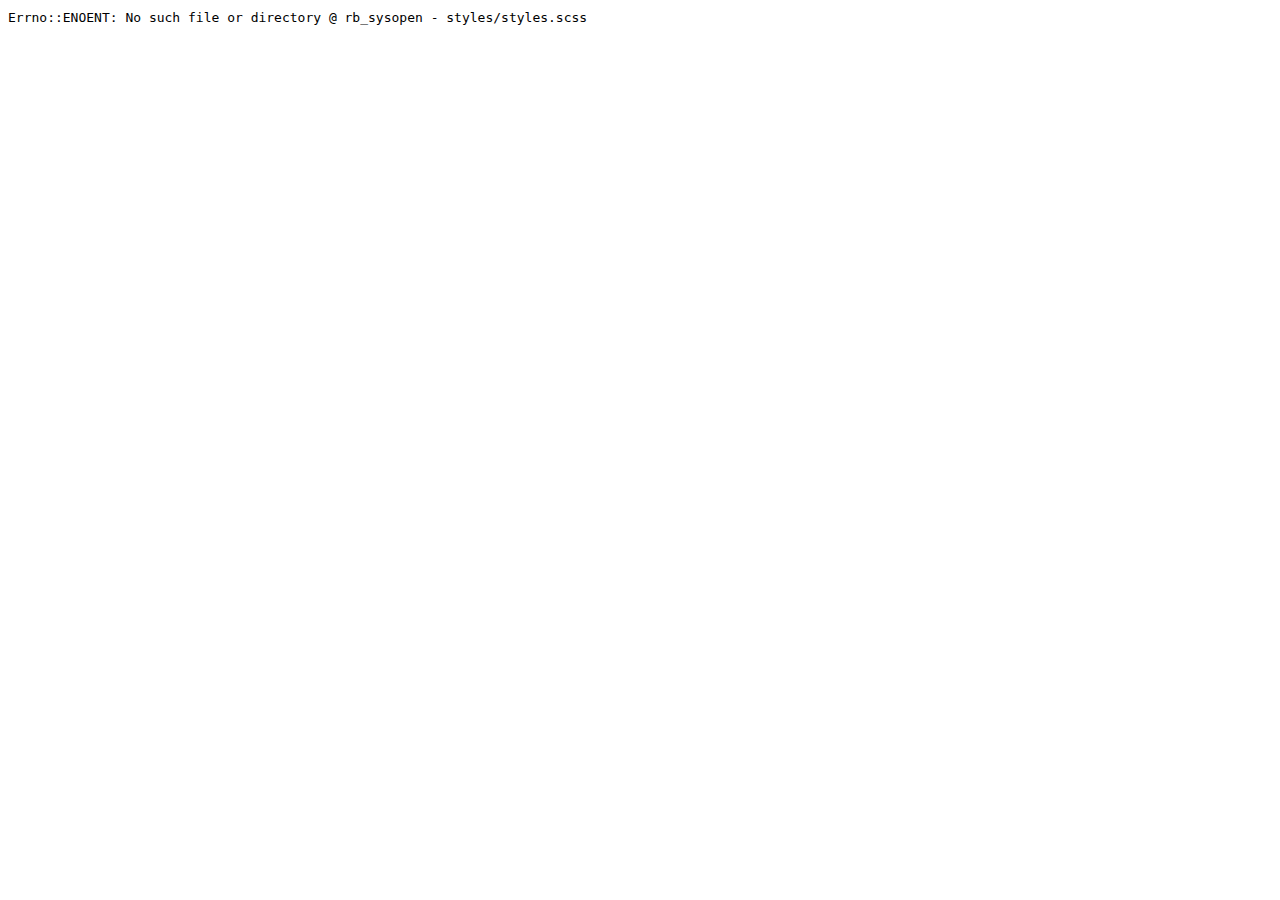
==== index.html @ c0998447 "no message" ====
<!DOCTYPE html>
<head>
  <meta charset="utf-8">
  <link rel="stylesheet" type="text/css" href="styles/styles.css">
  <meta name="viewport" content="width=device-width, initial-scale=1">
</head>
<header>
</header>
<body>







</body>
</html>
---- styles/styles.css ----
/*
Errno::ENOENT: No such file or directory @ rb_sysopen - styles/styles.scss

Backtrace:
/Users/rjharrison171/.rvm/gems/ruby-2.4.1/gems/sass-3.5.2/lib/sass/plugin/compiler.rb:454:in `read'
/Users/rjharrison171/.rvm/gems/ruby-2.4.1/gems/sass-3.5.2/lib/sass/plugin/compiler.rb:454:in `update_stylesheet'
/Users/rjharrison171/.rvm/gems/ruby-2.4.1/gems/sass-3.5.2/lib/sass/plugin/compiler.rb:215:in `block in update_stylesheets'
/Users/rjharrison171/.rvm/gems/ruby-2.4.1/gems/sass-3.5.2/lib/sass/plugin/compiler.rb:209:in `each'
/Users/rjharrison171/.rvm/gems/ruby-2.4.1/gems/sass-3.5.2/lib/sass/plugin/compiler.rb:209:in `update_stylesheets'
/Users/rjharrison171/.rvm/gems/ruby-2.4.1/gems/sass-3.5.2/lib/sass/plugin/compiler.rb:294:in `watch'
/Users/rjharrison171/.rvm/gems/ruby-2.4.1/gems/sass-3.5.2/lib/sass/plugin.rb:109:in `method_missing'
/Users/rjharrison171/.rvm/gems/ruby-2.4.1/gems/sass-3.5.2/lib/sass/exec/sass_scss.rb:360:in `watch_or_update'
/Users/rjharrison171/.rvm/gems/ruby-2.4.1/gems/sass-3.5.2/lib/sass/exec/sass_scss.rb:51:in `process_result'
/Users/rjharrison171/.rvm/gems/ruby-2.4.1/gems/sass-3.5.2/lib/sass/exec/base.rb:52:in `parse'
/Users/rjharrison171/.rvm/gems/ruby-2.4.1/gems/sass-3.5.2/lib/sass/exec/base.rb:19:in `parse!'
/Users/rjharrison171/.rvm/gems/ruby-2.4.1/gems/sass-3.5.2/bin/sass:13:in `<top (required)>'
/Users/rjharrison171/.rvm/gems/ruby-2.4.1/bin/sass:23:in `load'
/Users/rjharrison171/.rvm/gems/ruby-2.4.1/bin/sass:23:in `<main>'
/Users/rjharrison171/.rvm/gems/ruby-2.4.1/bin/ruby_executable_hooks:15:in `eval'
/Users/rjharrison171/.rvm/gems/ruby-2.4.1/bin/ruby_executable_hooks:15:in `<main>'
*/
body:before {
  white-space: pre;
  font-family: monospace;
  content: "Errno::ENOENT: No such file or directory @ rb_sysopen - styles/styles.scss"; }
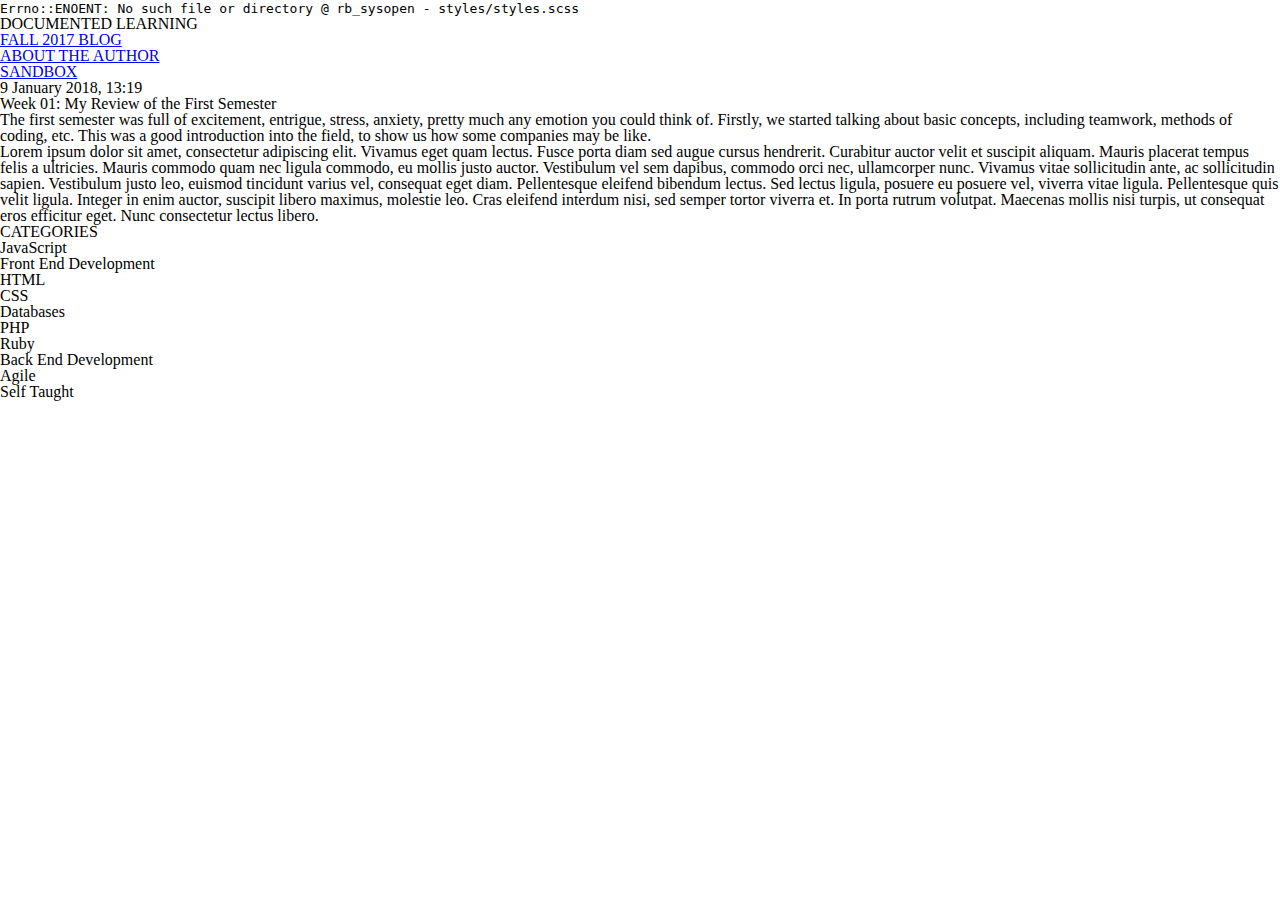
==== commit 39104323: "html done for the most part" ====
--- a/index.html
+++ b/index.html
@@ -5,14 +5,37 @@
   <meta name="viewport" content="width=device-width, initial-scale=1">
 </head>
 <header>
+  <h1> DOCUMENTED LEARNING </h1>
+    <ul>
+      <li> <a href="index.html">FALL 2017 BLOG</a></li>
+      <li> <a href="about.html">ABOUT THE AUTHOR</a> </li>
+      <li> <a href="sandbox.html">SANDBOX</a> </li>
 </header>
 <body>
-
-
-
-
-
-
-
+  <section>
+    <section class="blogcontent">
+      <ul>
+        <li>9 January 2018, 13:19
+        <li>Week 01: My Review of the First Semester</li>
+      </ul>
+      <p> The first semester was full of excitement, entrigue, stress, anxiety, pretty much any emotion you could think of. Firstly, we started talking about basic concepts, including teamwork, methods of coding, etc. This was a good introduction into the field, to show us how some companies may be like.
+      <p>Lorem ipsum dolor sit amet, consectetur adipiscing elit. Vivamus eget quam lectus. Fusce porta diam sed augue cursus hendrerit. Curabitur auctor velit et suscipit aliquam. Mauris placerat tempus felis a ultricies. Mauris commodo quam nec ligula commodo, eu mollis justo auctor. Vestibulum vel sem dapibus, commodo orci nec, ullamcorper nunc. Vivamus vitae sollicitudin ante, ac sollicitudin sapien. Vestibulum justo leo, euismod tincidunt varius vel, consequat eget diam. Pellentesque eleifend bibendum lectus. Sed lectus ligula, posuere eu posuere vel, viverra vitae ligula. Pellentesque quis velit ligula. Integer in enim auctor, suscipit libero maximus, molestie leo. Cras eleifend interdum nisi, sed semper tortor viverra et. In porta rutrum volutpat. Maecenas mollis nisi turpis, ut consequat eros efficitur eget. Nunc consectetur lectus libero.
+    </section>
+  <aside>
+    <ul>
+      <li>CATEGORIES</li>
+      <li>JavaScript</li>
+      <li>Front End Development</li>
+      <li>HTML</li>
+      <li>CSS</li>
+      <li>Databases</li>
+      <li>PHP</li>
+      <li>Ruby</li>
+      <li>Back End Development</li>
+      <li>Agile</li>
+      <li>Self Taught</li>
+    </ul>
+  </aside>
+</section>
 </body>
 </html>
--- a/styles/styles.css
+++ b/styles/styles.css
@@ -1,3 +1,62 @@
+/* http://meyerweb.com/eric/tools/css/reset/
+   v2.0 | 20110126
+   License: none (public domain)
+*/
+
+html, body, div, span, applet, object, iframe,
+h1, h2, h3, h4, h5, h6, p, blockquote, pre,
+a, abbr, acronym, address, big, cite, code,
+del, dfn, em, img, ins, kbd, q, s, samp,
+small, strike, strong, sub, sup, tt, var,
+b, u, i, center,
+dl, dt, dd, ol, ul, li,
+fieldset, form, label, legend,
+table, caption, tbody, tfoot, thead, tr, th, td,
+article, aside, canvas, details, embed,
+figure, figcaption, footer, header, hgroup,
+menu, nav, output, ruby, section, summary,
+time, mark, audio, video {
+	margin: 0;
+	padding: 0;
+	border: 0;
+	font-size: 100%;
+	font: inherit;
+	vertical-align: baseline;
+}
+/* HTML5 display-role reset for older browsers */
+article, aside, details, figcaption, figure,
+footer, header, hgroup, menu, nav, section {
+	display: block;
+}
+body {
+	line-height: 1;
+}
+ol, ul {
+	list-style: none;
+}
+blockquote, q {
+	quotes: none;
+}
+blockquote:before, blockquote:after,
+q:before, q:after {
+	content: '';
+	content: none;
+}
+table {
+	border-collapse: collapse;
+	border-spacing: 0;
+}
+
+
+
+
+
+
+
+
+
+
+
 /*
 Errno::ENOENT: No such file or directory @ rb_sysopen - styles/styles.scss
 
